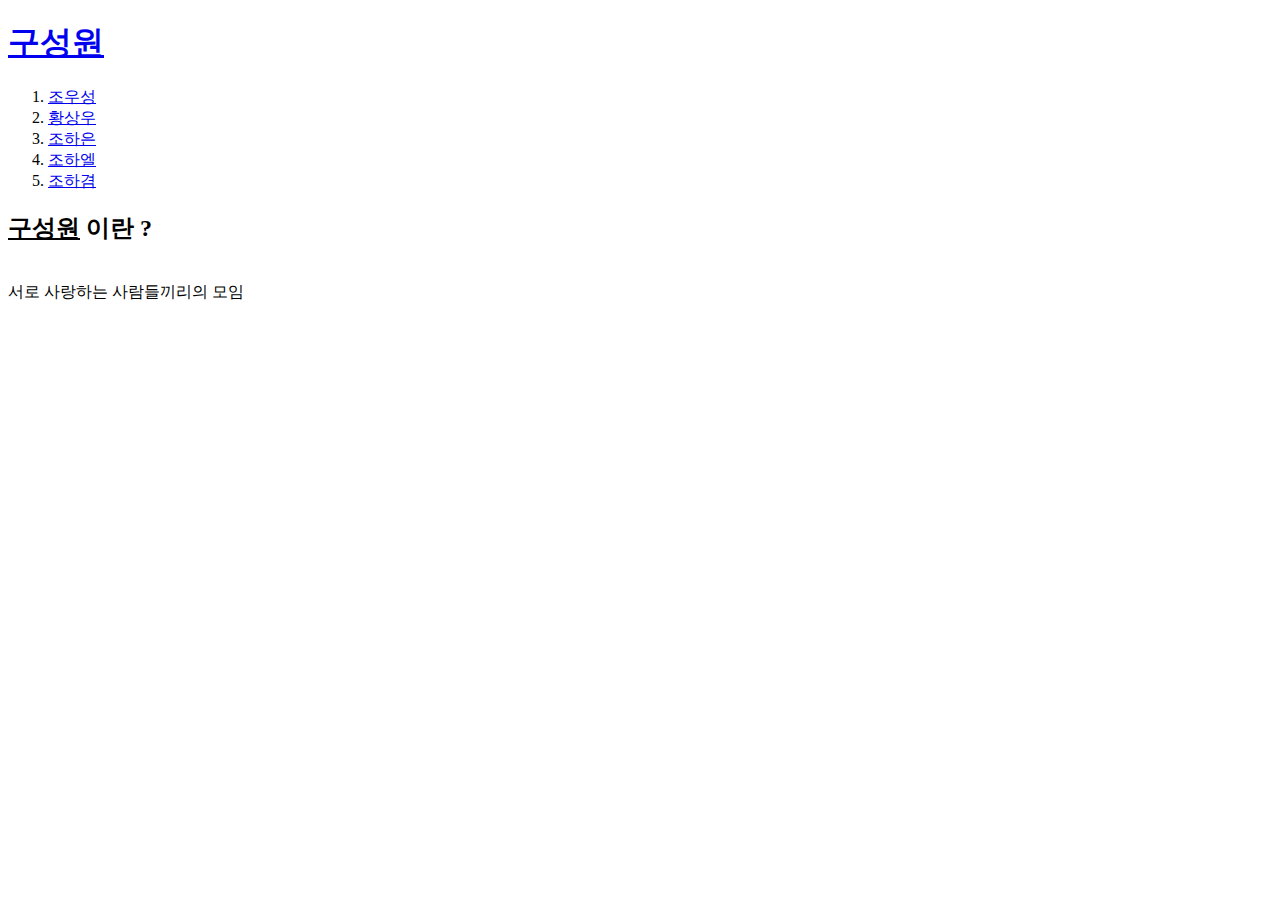
==== index.html @ e09e420a "Add files via upload" ====
<!doctype html>
<html>
<head>
<title>가족</title>
<meta charset="utf-8">
</head>

<body>
<h1><a href="index.html">구성원</a></h1>
<ol>
<li><a href="조우성.html">조우성</a></li>
<li><a href="황상우.html">황상우</a></li>
<li><a href="조하은.html">조하은</a></li>
<li><a href="조하엘.html">조하엘</a></li>
<li><a href="조하겸.html">조하겸</a></li>
</ol>

<p><strong><h2><u>구성원</u> 이란 ?</h2></strong><br>
서로 사랑하는 사람들끼리의 모임</p>
<p>
    <div id="disqus_thread"></div>
<script>
    /**
    *  RECOMMENDED CONFIGURATION VARIABLES: EDIT AND UNCOMMENT THE SECTION BELOW TO INSERT DYNAMIC VALUES FROM YOUR PLATFORM OR CMS.
    *  LEARN WHY DEFINING THESE VARIABLES IS IMPORTANT: https://disqus.com/admin/universalcode/#configuration-variables    */
    /*
    var disqus_config = function () {
    this.page.url = PAGE_URL;  // Replace PAGE_URL with your page's canonical URL variable
    this.page.identifier = PAGE_IDENTIFIER; // Replace PAGE_IDENTIFIER with your page's unique identifier variable
    };
    */
    (function() { // DON'T EDIT BELOW THIS LINE
    var d = document, s = d.createElement('script');
    s.src = 'https://gajoghompi.disqus.com/embed.js';
    s.setAttribute('data-timestamp', +new Date());
    (d.head || d.body).appendChild(s);
    })();
</script>
<noscript>Please enable JavaScript to view the <a href="https://disqus.com/?ref_noscript">comments powered by Disqus.</a></noscript>
</p>
<!--Start of Tawk.to Script-->
<script type="text/javascript">
    var Tawk_API=Tawk_API||{}, Tawk_LoadStart=new Date();
    (function(){
    var s1=document.createElement("script"),s0=document.getElementsByTagName("script")[0];
    s1.async=true;
    s1.src='https://embed.tawk.to/63fda44b4247f20fefe30a61/1gqbcjijk';
    s1.charset='UTF-8';
    s1.setAttribute('crossorigin','*');
    s0.parentNode.insertBefore(s1,s0);
    })();
    </script>
    <!--End of Tawk.to Script-->
</body>
</html>
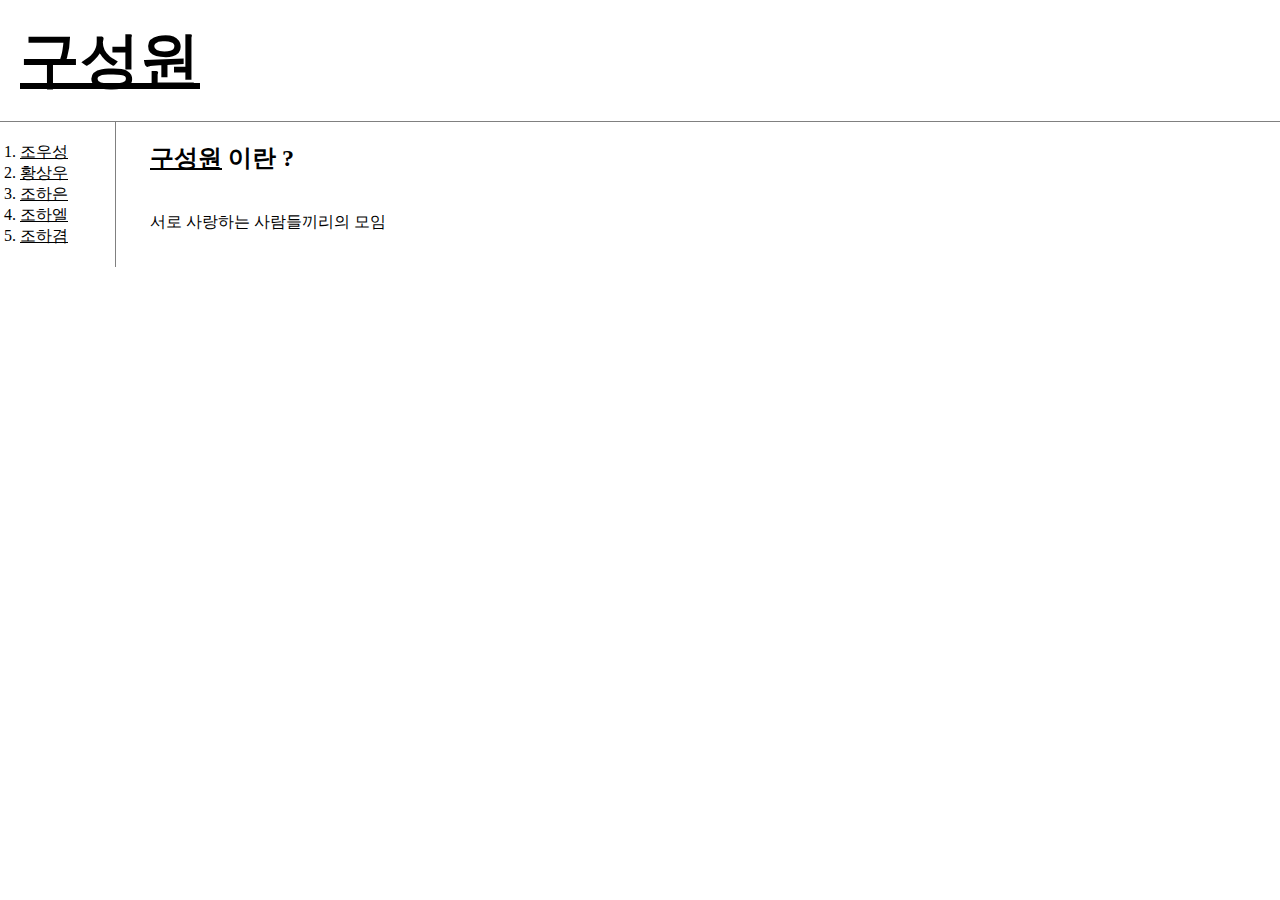
==== commit de530fcc: "Add files via upload" ====
--- a/index.html
+++ b/index.html
@@ -1,22 +1,64 @@
 <!doctype html>
 <html>
 <head>
+    <!-- Google tag (gtag.js) -->
+<script async src="https://www.googletagmanager.com/gtag/js?id=G-82112EYGY0"></script>
+<script>
+  window.dataLayer = window.dataLayer || [];
+  function gtag(){dataLayer.push(arguments);}
+  gtag('js', new Date());
+
+  gtag('config', 'G-82112EYGY0');
+</script>
 <title>가족</title>
 <meta charset="utf-8">
+<style>
+    
+    .saw{
+        color:black;
+    }
+    a {
+        color:black; 
+        /*text-decoration:none;*/
+    }
+    h1{
+        font-size: 60px;
+        text-align:left;
+        border-bottom: 1px gray solid;
+        padding:20px;  
+        margin:0;      
+    }
+    ol{
+        border-right:1px solid gray;
+        width:75px;margin:0; 
+        padding:20px;
+    }
+    body{
+        margin:0px;
+    }
+    #rows{
+        display:grid;
+        grid-template-columns:150px 1fr;
+    }
+</style>
 </head>
 
 <body>
-<h1><a href="index.html">구성원</a></h1>
+
+<h1><a href="index.html" class="saw" >구성원</a></h1>
+<div id="rows">
+<div>
 <ol>
-<li><a href="조우성.html">조우성</a></li>
+<li><a href="조우성.html"class="saw">조우성</a></li>
 <li><a href="황상우.html">황상우</a></li>
 <li><a href="조하은.html">조하은</a></li>
 <li><a href="조하엘.html">조하엘</a></li>
 <li><a href="조하겸.html">조하겸</a></li>
-</ol>
-
+</ol></div>
+<div>
 <p><strong><h2><u>구성원</u> 이란 ?</h2></strong><br>
 서로 사랑하는 사람들끼리의 모임</p>
+</div></div>
 <p>
     <div id="disqus_thread"></div>
 <script>
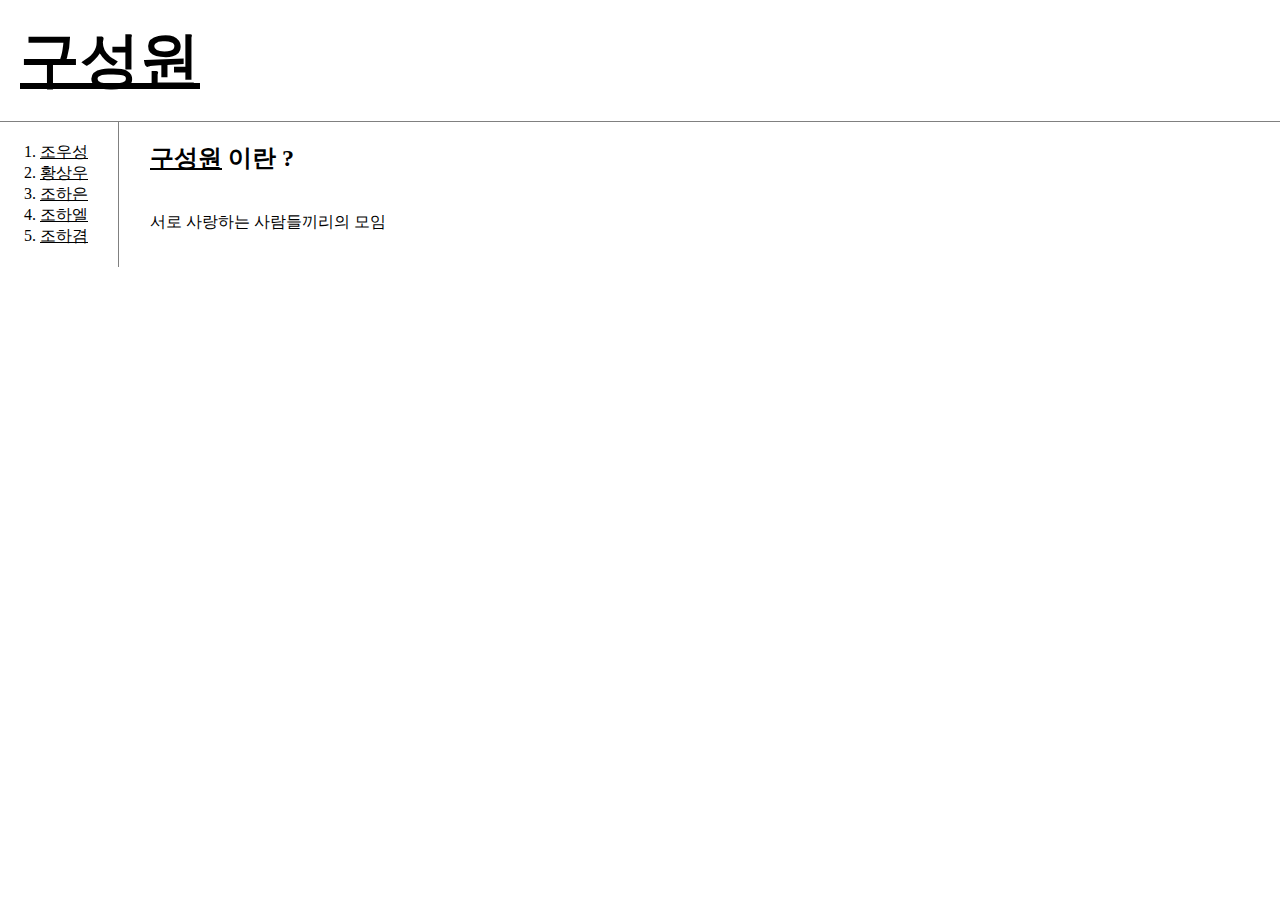
==== commit 8792eb9c: "Add files via upload" ====
--- a/index.html
+++ b/index.html
@@ -30,8 +30,9 @@
     }
     ol{
         border-right:1px solid gray;
-        width:75px;margin:0; 
+        width:58px;margin:0; 
         padding:20px;
+        padding-left: 40px;
     }
     body{
         margin:0px;
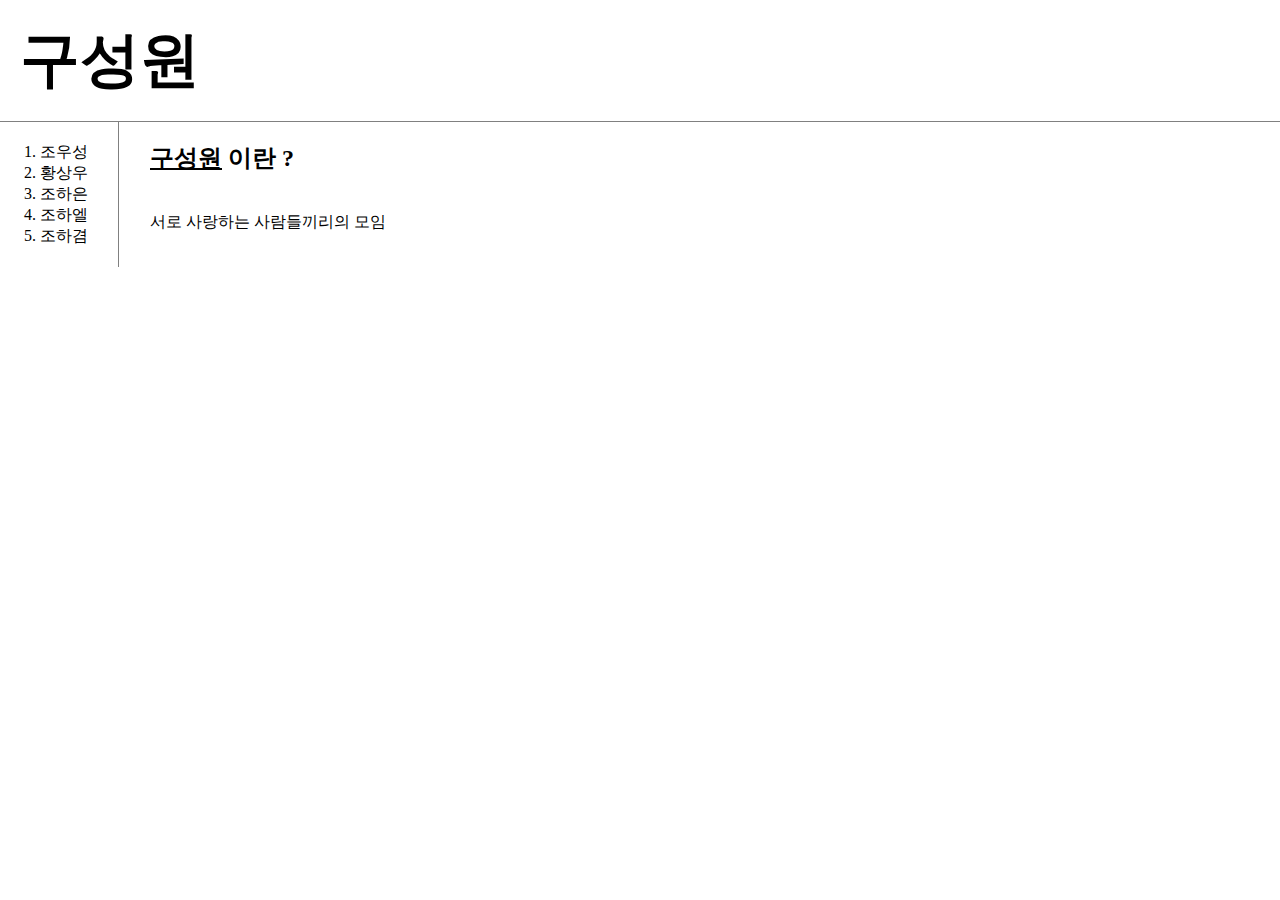
==== commit 05c4339b: "Add files via upload" ====
--- a/index.html
+++ b/index.html
@@ -12,54 +12,20 @@
 </script>
 <title>가족</title>
 <meta charset="utf-8">
-<style>
-    
-    .saw{
-        color:black;
-    }
-    a {
-        color:black; 
-        /*text-decoration:none;*/
-    }
-    h1{
-        font-size: 60px;
-        text-align:left;
-        border-bottom: 1px gray solid;
-        padding:20px;  
-        margin:0;      
-    }
-    ol{
-        border-right:1px solid gray;
-        width:58px;margin:0; 
-        padding:20px;
-        padding-left: 40px;
-    }
-    body{
-        margin:0px;
-    }
-    #rows{
-        display:grid;
-        grid-template-columns:150px 1fr;
-    }
-</style>
+<link rel="stylesheet"href="style.css">
 </head>
 
 <body>
-
-<h1><a href="index.html" class="saw" >구성원</a></h1>
-<div id="rows">
-<div>
-<ol>
-<li><a href="조우성.html"class="saw">조우성</a></li>
-<li><a href="황상우.html">황상우</a></li>
-<li><a href="조하은.html">조하은</a></li>
-<li><a href="조하엘.html">조하엘</a></li>
-<li><a href="조하겸.html">조하겸</a></li>
-</ol></div>
-<div>
-<p><strong><h2><u>구성원</u> 이란 ?</h2></strong><br>
-서로 사랑하는 사람들끼리의 모임</p>
-</div></div>
+    <h1><a href="index.html" class="saw" >구성원</a></h1>
+    <div id="rows"><ol>
+        <li><a href="조우성.html">조우성</a></li>
+        <li><a href="황상우.html">황상우</a></li>
+        <li><a href="조하은.html">조하은</a></li>
+        <li><a href="조하엘.html">조하엘</a></li>
+        <li><a href="조하겸.html">조하겸</a></li>
+</ol>
+<div><p><strong><h2><u>구성원</u> 이란 ?</h2></strong><br>
+서로 사랑하는 사람들끼리의 모임</p></div></div>
 <p>
     <div id="disqus_thread"></div>
 <script>
--- a/style.css
+++ b/style.css
@@ -0,0 +1,27 @@
+.saw{
+    color:black;
+}
+a {
+    color:black; 
+    text-decoration:none;
+}
+h1{
+    font-size: 60px;
+    text-align:left;
+    border-bottom: 1px gray solid;
+    padding:20px;  
+    margin:0;      
+}
+ol{
+    border-right:1px solid gray;
+    width:58px;margin:0; 
+    padding:20px;
+    padding-left: 40px;
+}
+body{
+    margin:0px;
+}
+#rows{
+    display:grid;
+    grid-template-columns:150px 1fr;
+}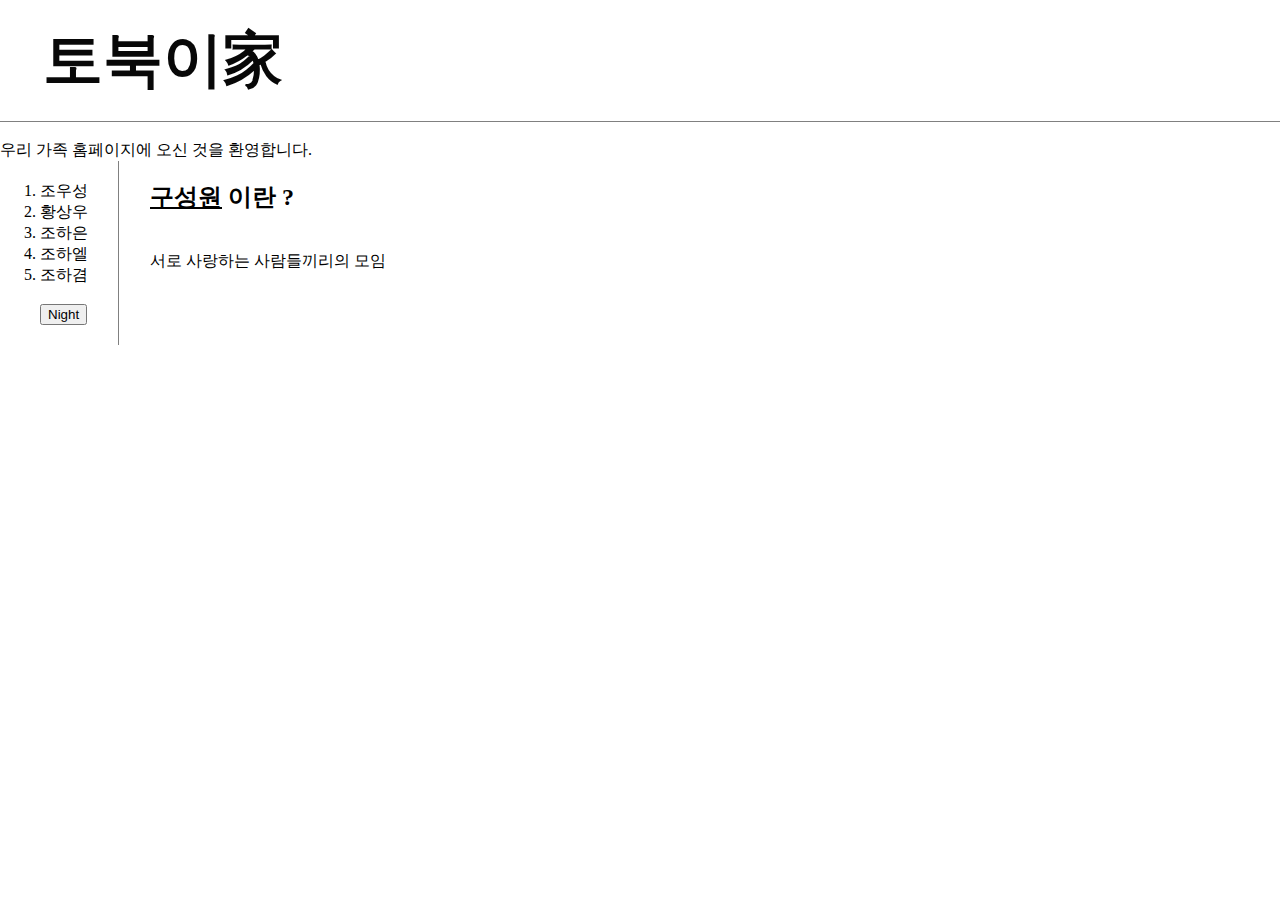
==== commit 6008f6ae: "Add files via upload" ====
--- a/index.html
+++ b/index.html
@@ -1,64 +1,58 @@
 <!doctype html>
 <html>
-<head>
-    <!-- Google tag (gtag.js) -->
-<script async src="https://www.googletagmanager.com/gtag/js?id=G-82112EYGY0"></script>
-<script>
-  window.dataLayer = window.dataLayer || [];
-  function gtag(){dataLayer.push(arguments);}
-  gtag('js', new Date());
+  <head>    
+    <title>가족</title>
+    <meta charset="utf-8">
+    <link rel="stylesheet"href="style.css">
+    <script src="https://ajax.googleapis.com/ajax/libs/jquery/3.6.3/jquery.min.js"></script>
+    <script src="script.js"></script>
+  </head>
 
-  gtag('config', 'G-82112EYGY0');
-</script>
-<title>가족</title>
-<meta charset="utf-8">
-<link rel="stylesheet"href="style.css">
-</head>
-
-<body>
-    <h1><a href="index.html" class="saw" >구성원</a></h1>
-    <div id="rows"><ol>
+  <body class="behind">
+    <h1><a href="index.html" class="text" style="position:relative">토북이家</a></h1>
+    <script>
+      $('.text').animate({
+        opacity:0.25,
+        left:'+=500'},
+        5000);						
+    </script>  
+    <br><span>우리 가족 홈페이지에 오신 것을 환영합니다.</span>
+    <div id="rows">
+      <ol>
         <li><a href="조우성.html">조우성</a></li>
         <li><a href="황상우.html">황상우</a></li>
         <li><a href="조하은.html">조하은</a></li>
         <li><a href="조하엘.html">조하엘</a></li>
         <li><a href="조하겸.html">조하겸</a></li>
-</ol>
-<div><p><strong><h2><u>구성원</u> 이란 ?</h2></strong><br>
-서로 사랑하는 사람들끼리의 모임</p></div></div>
-<p>
-    <div id="disqus_thread"></div>
-<script>
-    /**
-    *  RECOMMENDED CONFIGURATION VARIABLES: EDIT AND UNCOMMENT THE SECTION BELOW TO INSERT DYNAMIC VALUES FROM YOUR PLATFORM OR CMS.
-    *  LEARN WHY DEFINING THESE VARIABLES IS IMPORTANT: https://disqus.com/admin/universalcode/#configuration-variables    */
-    /*
-    var disqus_config = function () {
-    this.page.url = PAGE_URL;  // Replace PAGE_URL with your page's canonical URL variable
-    this.page.identifier = PAGE_IDENTIFIER; // Replace PAGE_IDENTIFIER with your page's unique identifier variable
-    };
-    */
-    (function() { // DON'T EDIT BELOW THIS LINE
-    var d = document, s = d.createElement('script');
-    s.src = 'https://gajoghompi.disqus.com/embed.js';
-    s.setAttribute('data-timestamp', +new Date());
-    (d.head || d.body).appendChild(s);
-    })();
-</script>
-<noscript>Please enable JavaScript to view the <a href="https://disqus.com/?ref_noscript">comments powered by Disqus.</a></noscript>
-</p>
-<!--Start of Tawk.to Script-->
-<script type="text/javascript">
-    var Tawk_API=Tawk_API||{}, Tawk_LoadStart=new Date();
-    (function(){
-    var s1=document.createElement("script"),s0=document.getElementsByTagName("script")[0];
-    s1.async=true;
-    s1.src='https://embed.tawk.to/63fda44b4247f20fefe30a61/1gqbcjijk';
-    s1.charset='UTF-8';
-    s1.setAttribute('crossorigin','*');
-    s0.parentNode.insertBefore(s1,s0);
-    })();
-    </script>
-    <!--End of Tawk.to Script-->
-</body>
+        <br><input type="button" value="Night" onclick="NightDay(this)">
+      </ol>
+      <span>
+        <p>
+          <strong><h2><u>구성원</u> 이란 ?</h2></strong><br>
+          서로 사랑하는 사람들끼리의 모임
+        </p>      
+      </span>
+    </div>
+    <p>
+      <div id="disqus_thread"></div>
+      <script>
+          /**
+          *  RECOMMENDED CONFIGURATION VARIABLES: EDIT AND UNCOMMENT THE SECTION BELOW TO INSERT DYNAMIC VALUES FROM YOUR PLATFORM OR CMS.
+          *  LEARN WHY DEFINING THESE VARIABLES IS IMPORTANT: https://disqus.com/admin/universalcode/#configuration-variables    */
+          /*
+          var disqus_config = function () {
+          this.page.url = PAGE_URL;  // Replace PAGE_URL with your page's canonical URL variable
+          this.page.identifier = PAGE_IDENTIFIER; // Replace PAGE_IDENTIFIER with your page's unique identifier variable
+          };
+          */
+          (function() { // DON'T EDIT BELOW THIS LINE
+          var d = document, s = d.createElement('script');
+          s.src = 'https://gajoghompi.disqus.com/embed.js';
+          s.setAttribute('data-timestamp', +new Date());
+          (d.head || d.body).appendChild(s);
+          })();
+      </script>
+      <noscript>Please enable JavaScript to view the <a href="https://disqus.com/?ref_noscript">comments powered by Disqus.</a></noscript>
+    </p>
+  </body>
 </html>